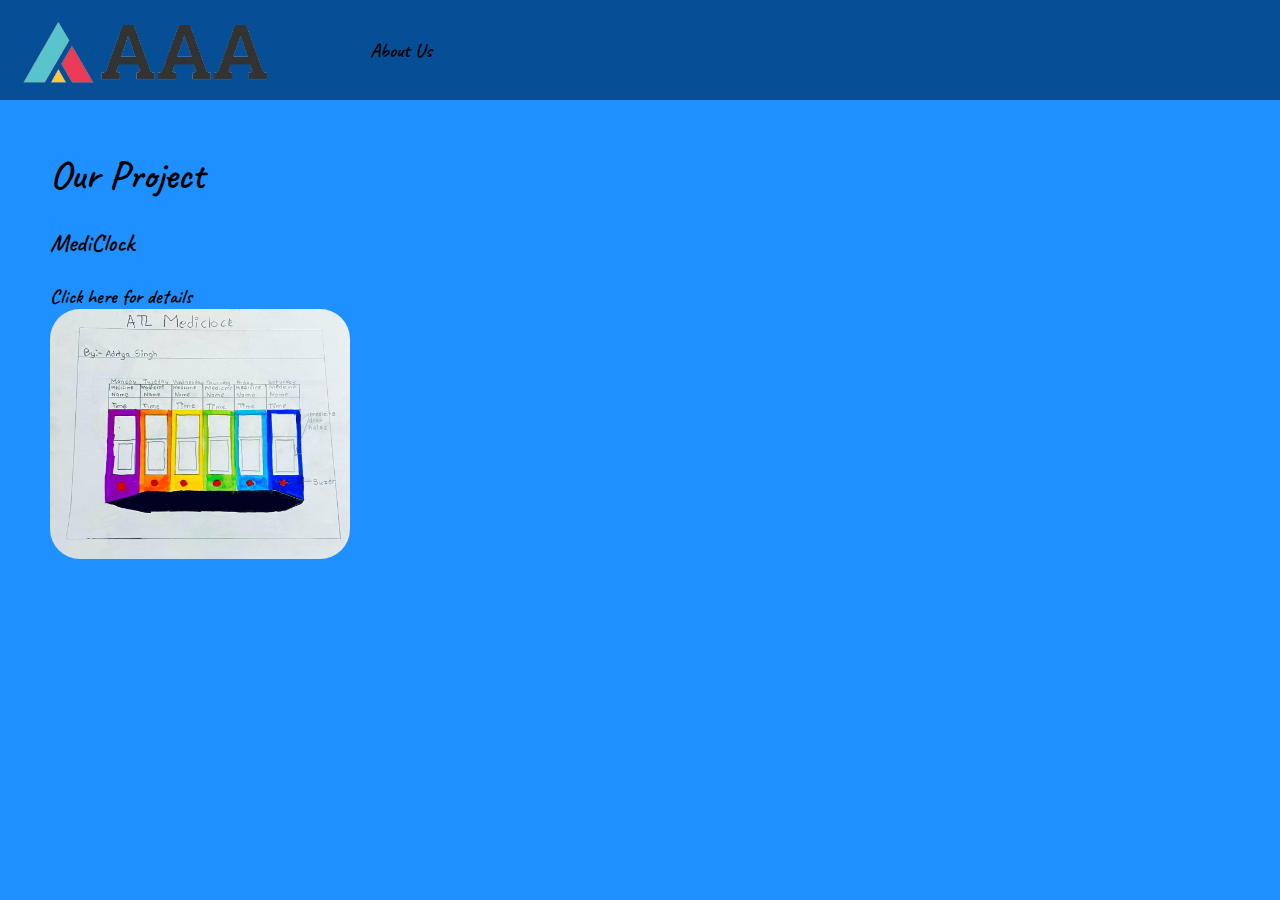
==== index.html @ 1b5cd32d "Update index.html" ====
<!DOCTYPE html>
<html lang="en">

<head>
    <meta charset="UTF-8">
    <meta name="viewport" content="width=device-width, initial-scale=1.0">
    <title>ATL Project</title>
    <link rel="stylesheet" href="./style.css">
    <link rel = "icon" type = "image/png" href = "./logo.png">
</head>

<body bgcolor="dodgerblue">
    <div id="nav">
        <img src="./logo text.png" alt="">
        <a href="./aboutus.html">About Us</a>
    </div>
    <div style="width: 100%; margin-left: 50px; margin-top: 50px;">
        <h1>Our Project</h1>
        <h3>MediClock</h3>
        <a id="abtAI" href="abtBox.html">Click here for details</a><br>
        <img src='./drawing.jpg' style='border-radius: 30px; width: 300px; height: 250px' />
    </div>
</body>

</html>
---- style.css ----
@import url('https://fonts.googleapis.com/css2?family=Caveat&display=swap');
@-webkit-keyframes slide-in-left{0%{-webkit-transform:translateX(-1000px);transform:translateX(-1000px);opacity:0}100%{-webkit-transform:translateX(0);transform:translateX(0);opacity:1}}@keyframes slide-in-left{0%{-webkit-transform:translateX(-1000px);transform:translateX(-1000px);opacity:0}100%{-webkit-transform:translateX(0);transform:translateX(0);opacity:1}}

body {
    margin: 0;
    -webkit-animation:slide-in-left 1.5s cubic-bezier(.25,.46,.45,.94) both;
    animation:slide-in-left 1.5s cubic-bezier(.25,.46,.45,.94) both;

}

#nav {
    background-color: rgb(6, 78, 150);
    width: 100%;
    height: 100px;
    display: flex;
    align-items: center;
    padding-left: 20px;
}

p {
    font-size: 40px;
    font-weight: 700;
    font-family: 'Caveat', cursive;
    margin-left: 10px;
}

a {
    font-size: 20px;
    text-decoration: none;
    color: black;
    font-family: 'Caveat', cursive;
    font-weight: 600;
    margin-left: 100px;
}

a:hover {
    text-decoration: underline;
}

#btn {
    font-size: 20px;
    text-decoration: none;
    color: black;
    font-family: 'Caveat', cursive;
    font-weight: 600;
    background-color: rgba(255, 255, 255, 0.205);
    width: 230px;
    border-radius: 200px;
    height: 40px;
    display: flex;
    align-items: center;
    justify-content: center;
    border: 3px solid black;
    margin-left: 0px;
}

::-webkit-scrollbar {
    visibility: hidden;
}

h1 {
    font-family: 'Caveat', cursive;
    font-weight: 600;
    font-size: 40px;
}

#warn {
    font-size: 20px;
    margin-top: 0px;
}

img {
    width: 250px;
    height: 80px;
}

#abtAI {
    margin-left: 0px;
    margin-top: 0px;
}

h3 {
    font-family: 'Caveat', cursive;
    font-weight: 600;
    font-size: 25px;
}
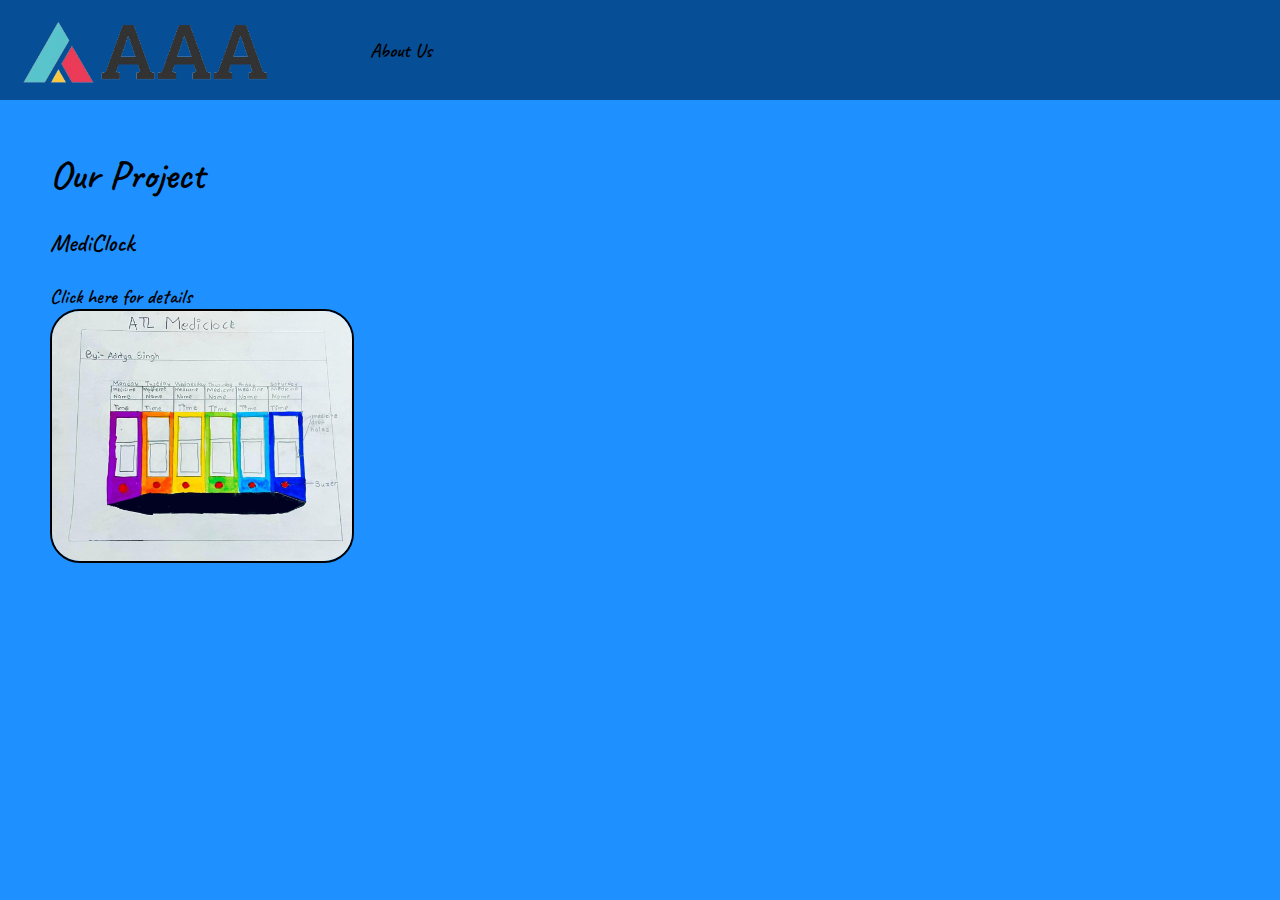
==== commit 6c568e77: "Update index.html" ====
--- a/index.html
+++ b/index.html
@@ -18,7 +18,7 @@
         <h1>Our Project</h1>
         <h3>MediClock</h3>
         <a id="abtAI" href="abtBox.html">Click here for details</a><br>
-        <img src='./drawing.jpg' style='border-radius: 30px; width: 300px; height: 250px' />
+        <img src='./drawing.jpg' style='border-radius: 30px; width: 300px; height: 250px; border: 2px solid black' />
     </div>
 </body>
 
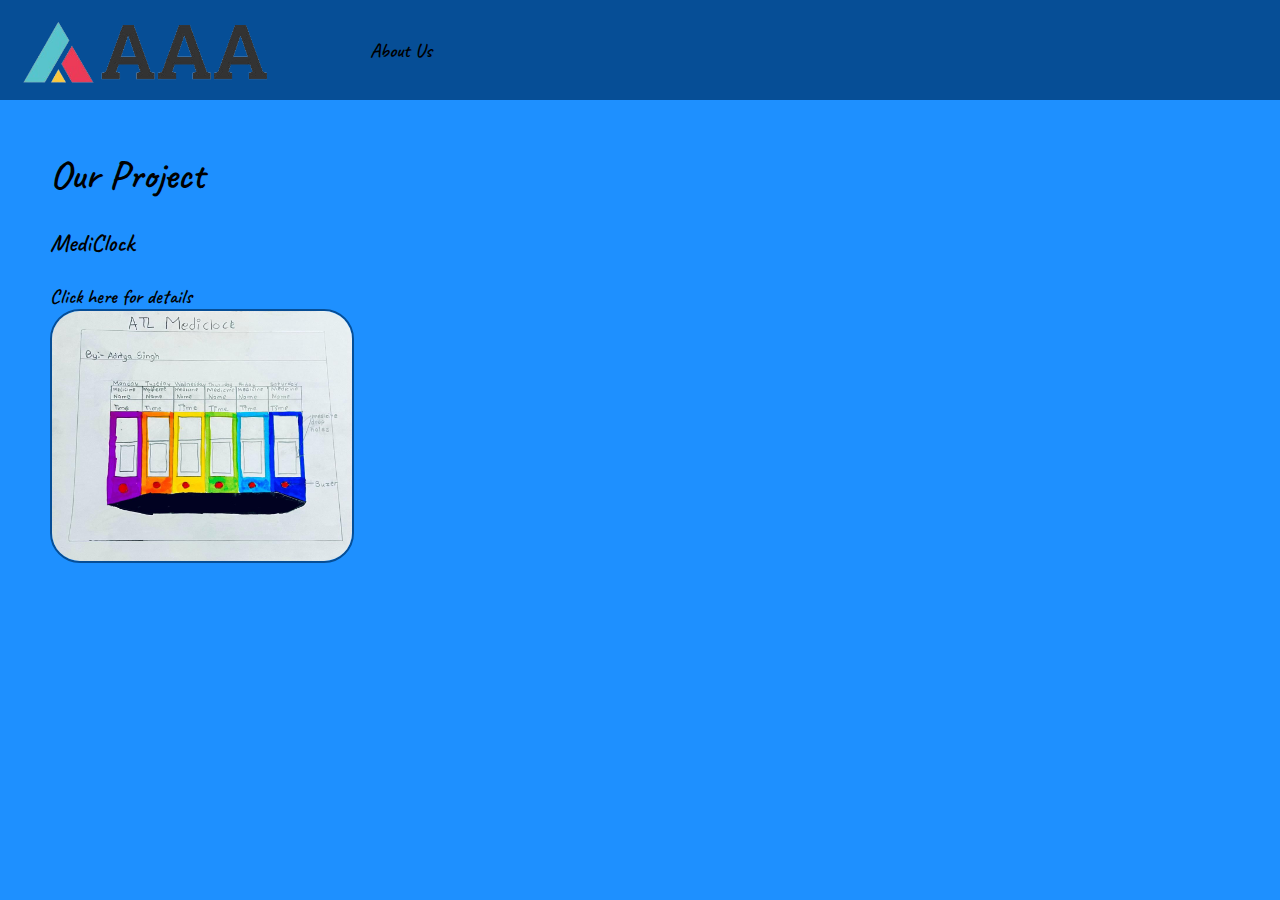
==== commit e14b97a6: "Update index.html" ====
--- a/index.html
+++ b/index.html
@@ -18,7 +18,7 @@
         <h1>Our Project</h1>
         <h3>MediClock</h3>
         <a id="abtAI" href="abtBox.html">Click here for details</a><br>
-        <img src='./drawing.jpg' style='border-radius: 30px; width: 300px; height: 250px; border: 2px solid black' />
+        <img src='./drawing.jpg' style='border-radius: 30px; width: 300px; height: 250px; border: 2px solid rgb(6, 78, 150)' />
     </div>
 </body>
 
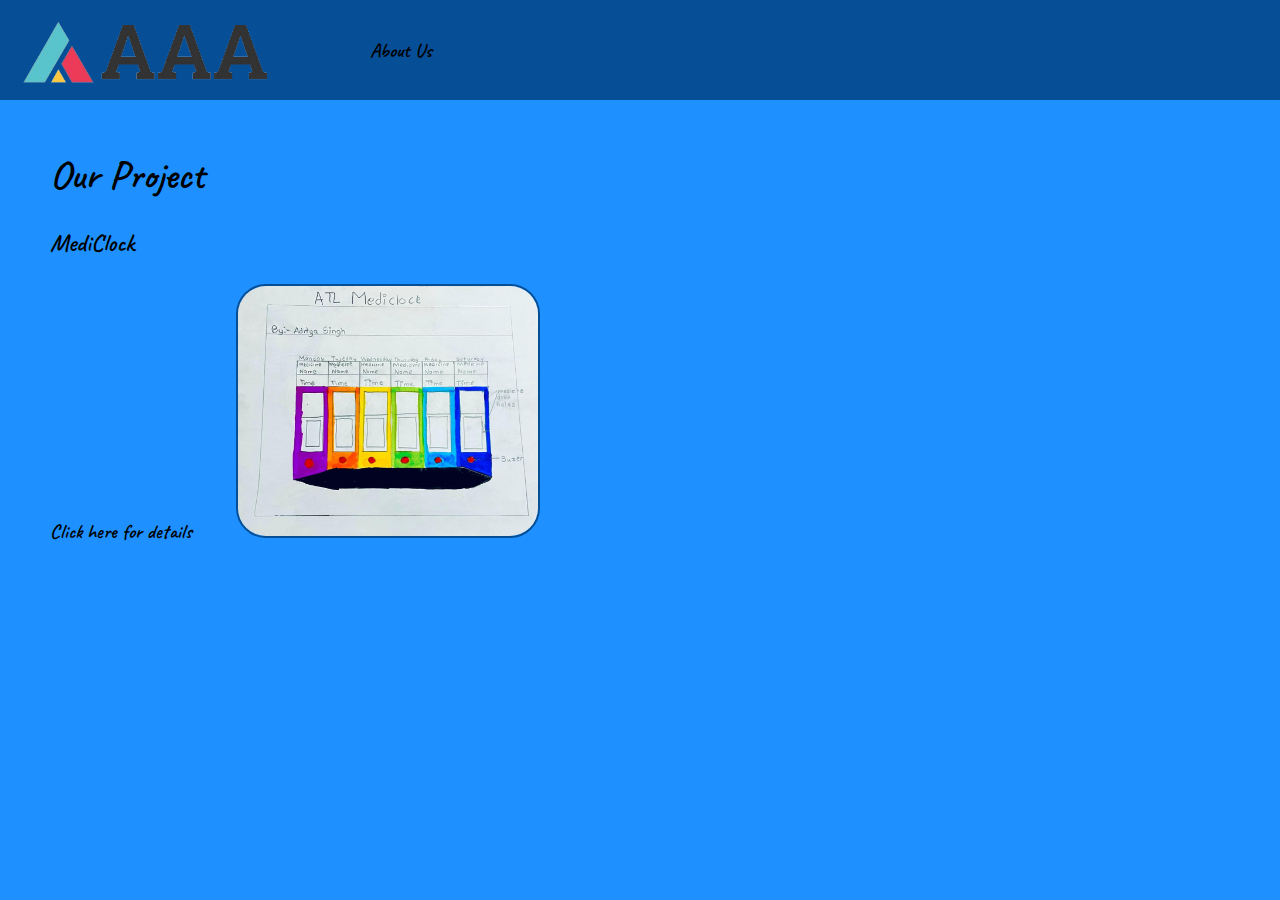
==== commit 5d555fc4: "Update index.html" ====
--- a/index.html
+++ b/index.html
@@ -17,8 +17,8 @@
     <div style="width: 100%; margin-left: 50px; margin-top: 50px;">
         <h1>Our Project</h1>
         <h3>MediClock</h3>
-        <a id="abtAI" href="abtBox.html">Click here for details</a><br>
-        <img src='./drawing.jpg' style='border-radius: 30px; width: 300px; height: 250px; border: 2px solid rgb(6, 78, 150)' />
+        <a id="abtAI" href="abtBox.html">Click here for details</a>
+        <img src='./drawing.jpg' style='border-radius: 30px; width: 300px; height: 250px; border: 2px solid rgb(6, 78, 150); margin-left: 40px' />
     </div>
 </body>
 
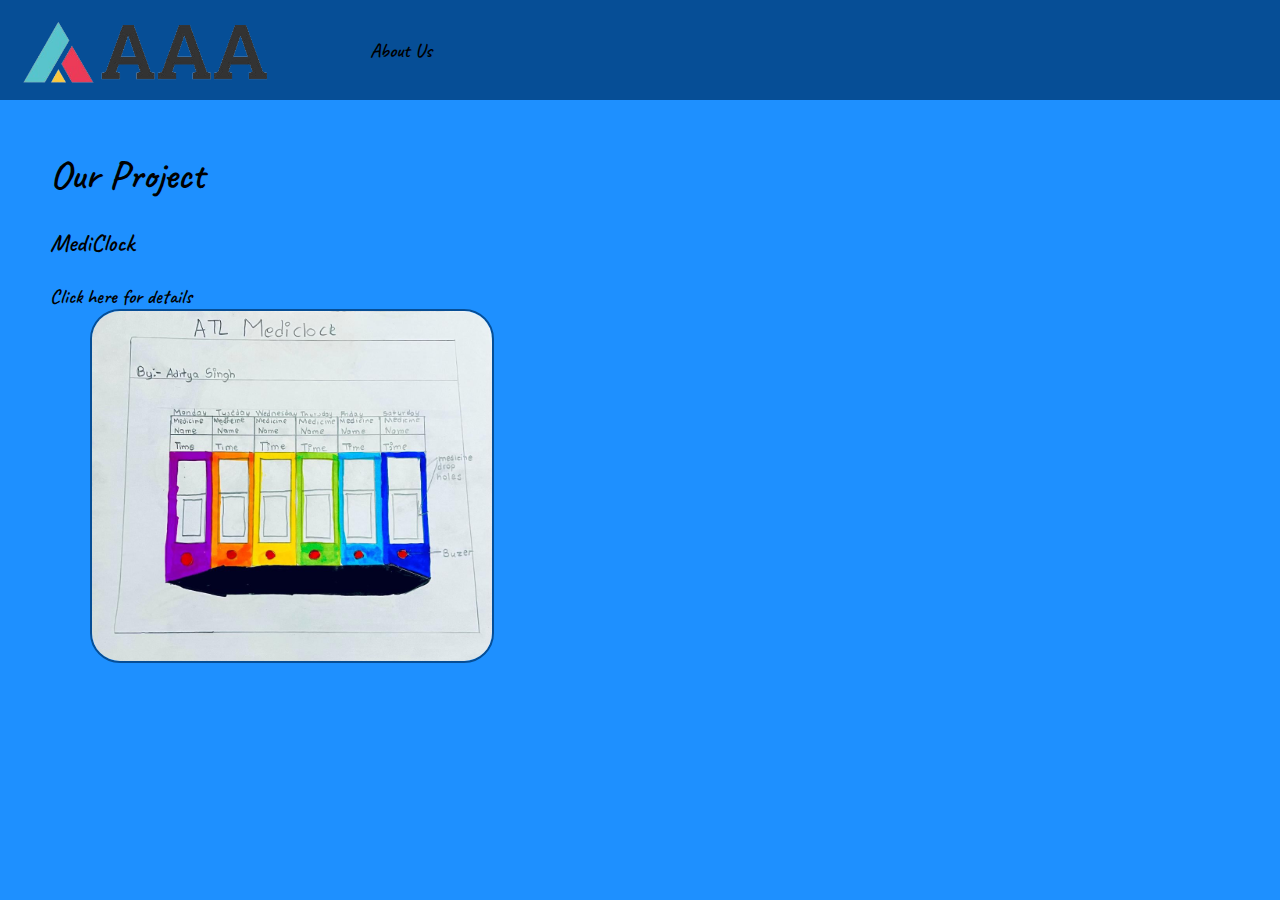
==== commit a1b9e7dc: "Update index.html" ====
--- a/index.html
+++ b/index.html
@@ -17,8 +17,8 @@
     <div style="width: 100%; margin-left: 50px; margin-top: 50px;">
         <h1>Our Project</h1>
         <h3>MediClock</h3>
-        <a id="abtAI" href="abtBox.html">Click here for details</a>
-        <img src='./drawing.jpg' style='border-radius: 30px; width: 300px; height: 250px; border: 2px solid rgb(6, 78, 150); margin-left: 40px' />
+        <a id="abtAI" href="abtBox.html">Click here for details</a><br>
+        <img src='./drawing.jpg' style='border-radius: 30px; width: 400px; height: 350px; border: 2px solid rgb(6, 78, 150); margin-left: 40px' />
     </div>
 </body>
 
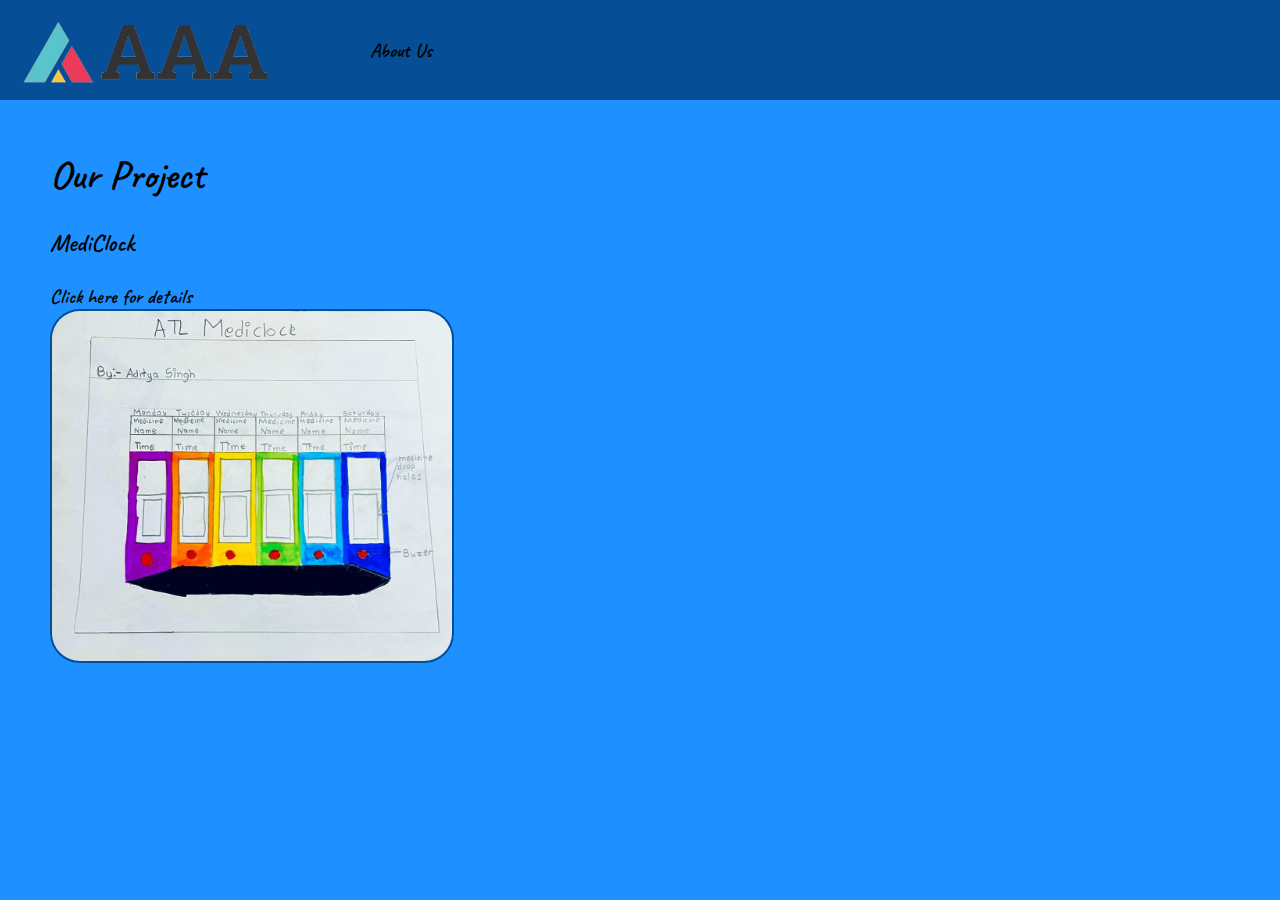
==== commit 9635eaf5: "Update index.html" ====
--- a/index.html
+++ b/index.html
@@ -18,7 +18,7 @@
         <h1>Our Project</h1>
         <h3>MediClock</h3>
         <a id="abtAI" href="abtBox.html">Click here for details</a><br>
-        <img src='./drawing.jpg' style='border-radius: 30px; width: 400px; height: 350px; border: 2px solid rgb(6, 78, 150); margin-left: 40px' />
+        <img src='./drawing.jpg' style='border-radius: 30px; width: 400px; height: 350px; border: 2px solid rgb(6, 78, 150);' />
     </div>
 </body>
 
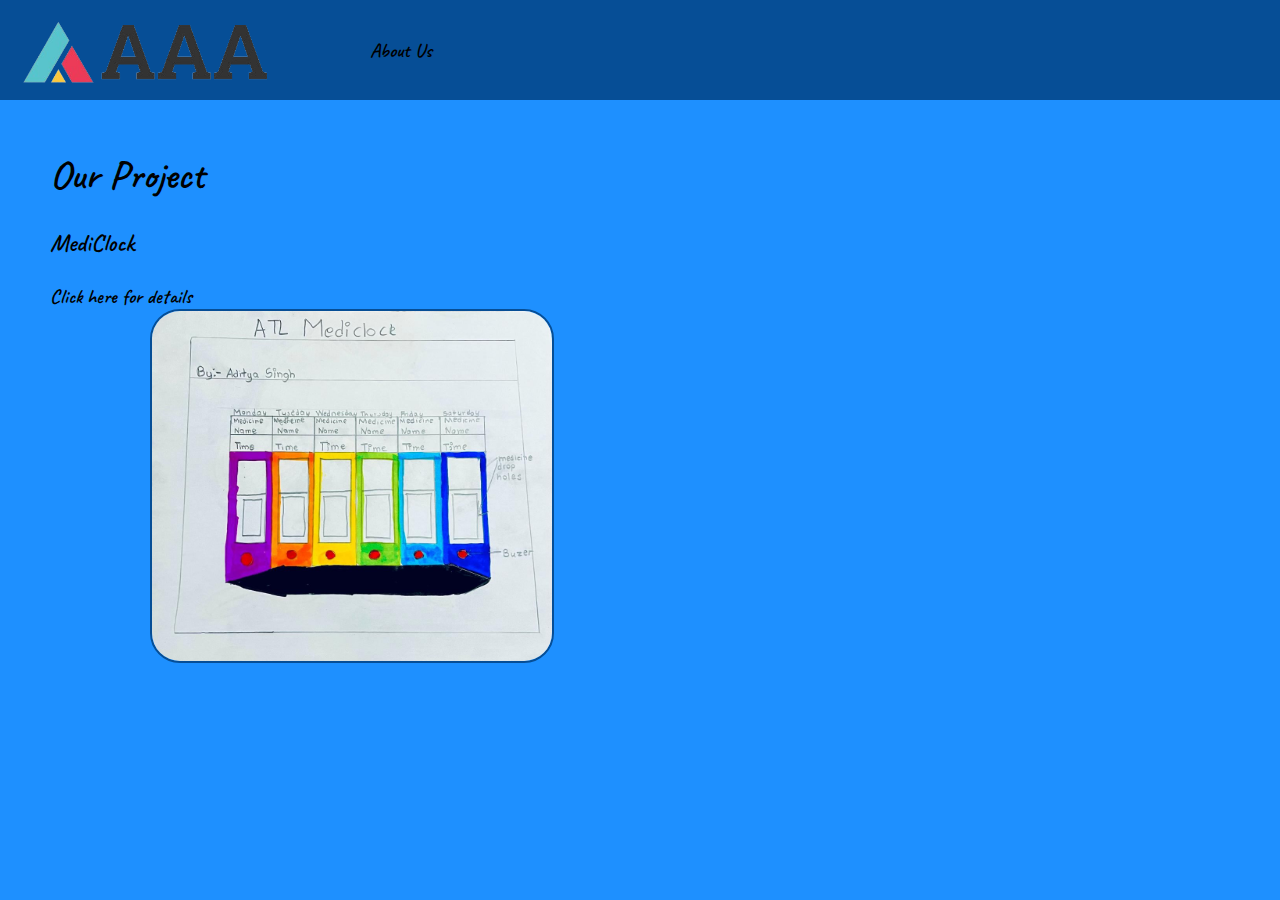
==== commit b516a62d: "Update index.html" ====
--- a/index.html
+++ b/index.html
@@ -18,7 +18,9 @@
         <h1>Our Project</h1>
         <h3>MediClock</h3>
         <a id="abtAI" href="abtBox.html">Click here for details</a><br>
-        <img src='./drawing.jpg' style='border-radius: 30px; width: 400px; height: 350px; border: 2px solid rgb(6, 78, 150);' />
+        <a href='drawing.jpg' target='_blank' style="text-decoration: none;">
+            <img src='./drawing.jpg' style='border-radius: 30px; width: 400px; height: 350px; border: 2px solid rgb(6, 78, 150);' />
+        </a>
     </div>
 </body>
 
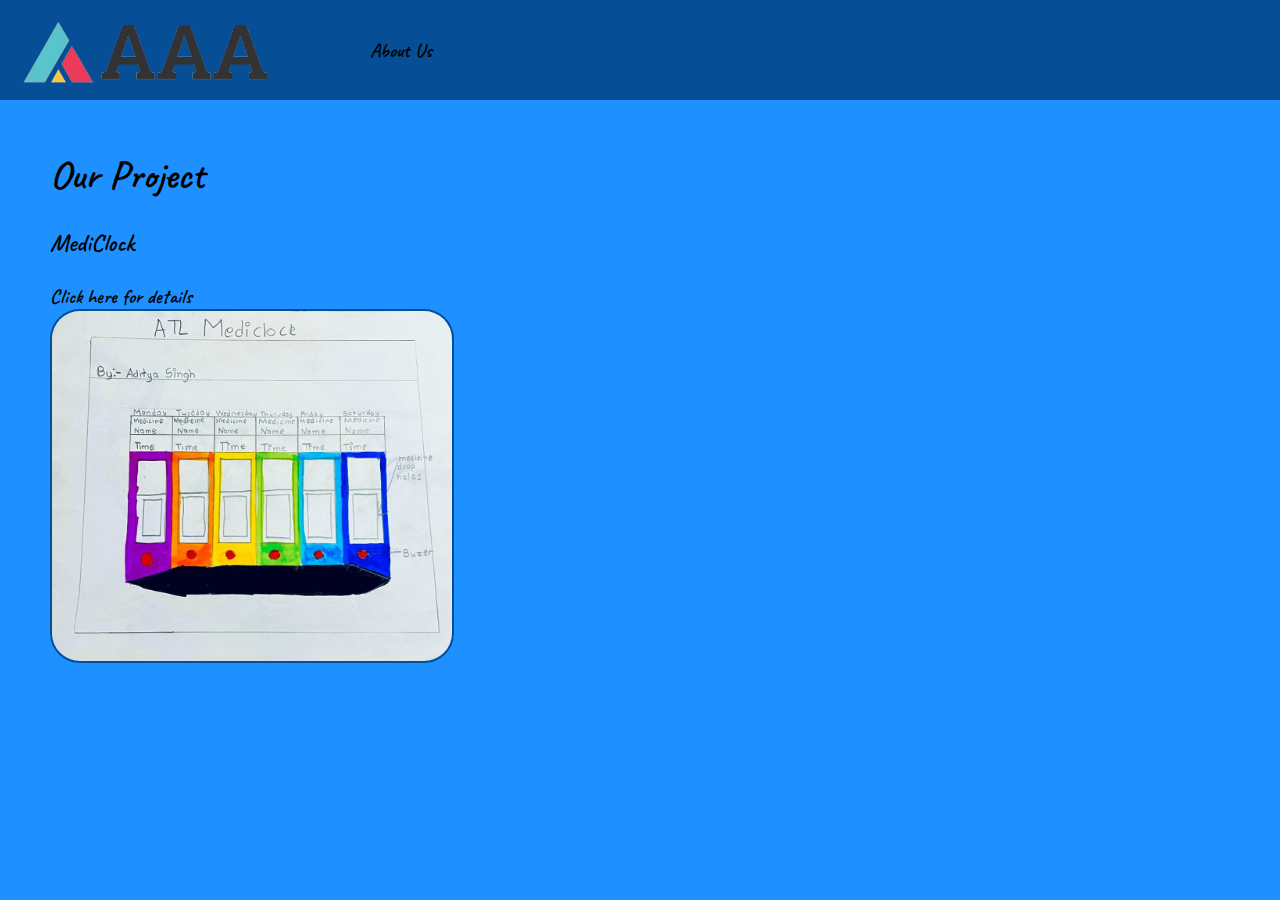
==== commit a00362fc: "Update index.html" ====
--- a/index.html
+++ b/index.html
@@ -18,7 +18,7 @@
         <h1>Our Project</h1>
         <h3>MediClock</h3>
         <a id="abtAI" href="abtBox.html">Click here for details</a><br>
-        <a href='drawing.jpg' target='_blank' style="text-decoration: none;">
+        <a href='drawing.jpg' target='_blank' style="text-decoration: none; margin-left: 0px">
             <img src='./drawing.jpg' style='border-radius: 30px; width: 400px; height: 350px; border: 2px solid rgb(6, 78, 150);' />
         </a>
     </div>
